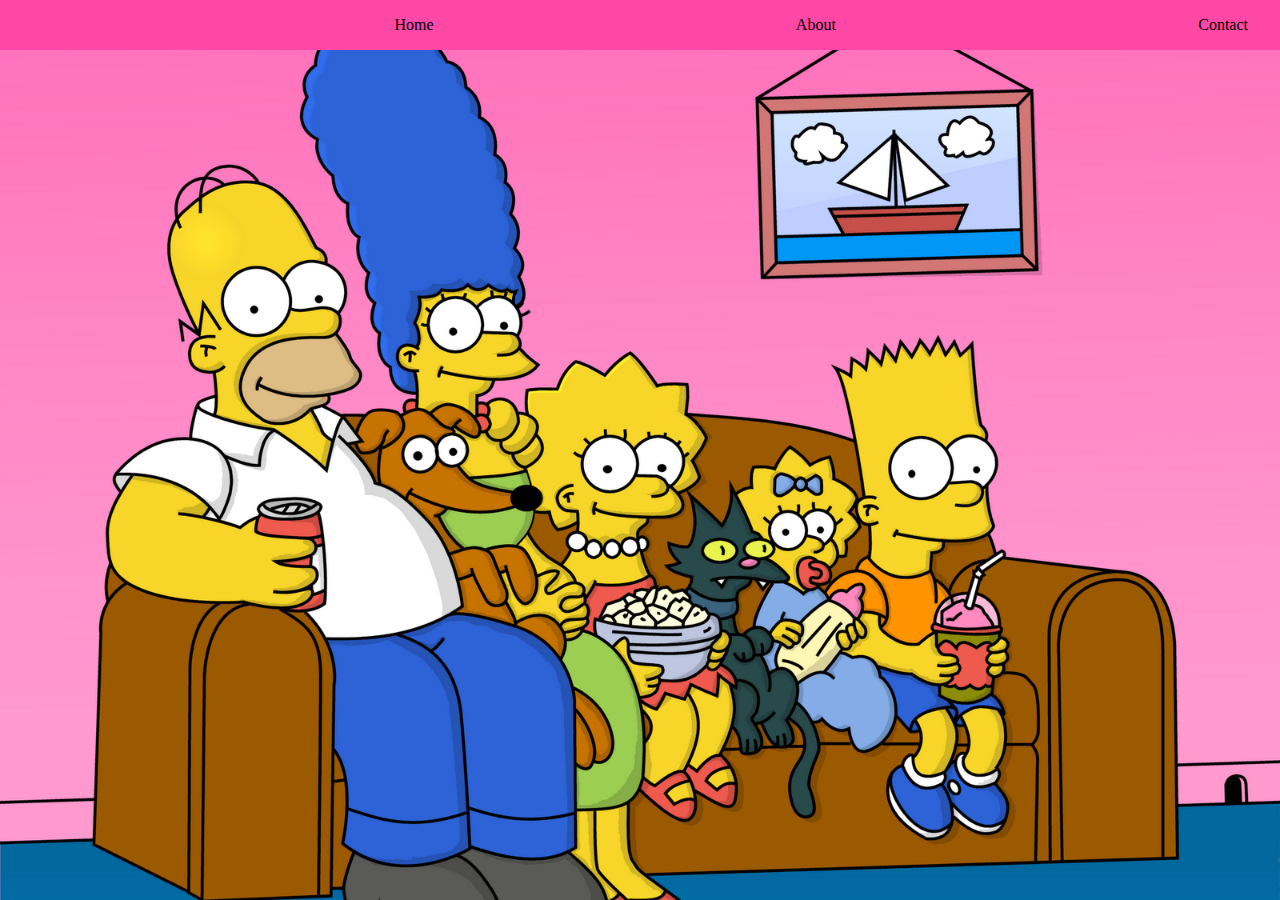
==== cat-4/contact.html @ b784fef5 "added activity" ====
<!DOCTYPE html>
<html lang="en">
<head>
    <meta charset="UTF-8">
    <meta http-equiv="X-UA-Compatible" content="IE=edge">
    <meta name="viewport" content="width=device-width, initial-scale=1.0">
    <title>Document</title>
    <title>Senpai UwU</title>
    <link rel="stylesheet" href="style.css">
    <link rel="stylesheet" href="https://cdnjs.cloudflare.com/ajax/libs/font-awesome/6.1.1/css/all.min.css" integrity="sha512-KfkfwYDsLkIlwQp6LFnl8zNdLGxu9YAA1QvwINks4PhcElQSvqcyVLLD9aMhXd13uQjoXtEKNosOWaZqXgel0g==" crossorigin="anonymous" referrerpolicy="no-referrer" />
</head>
<body>
  <header>
    <nav>
        <div class="menu-bar">
            <i class="fa-solid fa-bars"></i>
        </div>

        <a href="index.html">
            <!-- <i class="fas fa-home"></i> -->
            Home
        </a>

        <a href="about.html">About</a>

        <a href="contact.html" >
            <!-- <i class="fas fa-address-book"></i> -->
            Contact
        </a>
    </nav>
  </header>

  <main>
    
  </main>
</body>
</html>
---- cat-4/style.css ----
@import url("https://fonts.googleapis.com/css2?family=Poppins:wght@400;500;600;700;800;900&display=swap");

:root {
    --bg-clr-primary: #ff47a6;
    --bg-clr-primary-hov: bisque;
}

* {
    box-sizing:border-box;
    padding: 0px;
    margin: 0px;
}

a {
    color: inherit;
    text-decoration: none;
}

a:hover {
    /* background-color: #9C225D; */
    text-decoration: underline;
}

/* body {
    background-image: url('img/theaq.png');
    background-repeat: no-repeat;
    background-attachment: fixed;  
    background-size: cover;
    width: 200px;
    height:100vh;
   border:1px solid black;
    margin-left: 100px;
    margin-right:100px;
    margin-top:100px;
    margin-bottom: 100px;
}   */

body {
    min-height: 100vh;
    width: 100%;
    background-image: url('img/theaq.png');
    background-repeat: no-repeat;
    background-attachment: fixed;  
    background-size: cover;
}

header {
    background: var(--bg-clr-primary);
}

nav {
    display: flex;
    padding: 1rem 2rem;
    justify-content:space-between;
}

.centerer {
    display: grid;
    place-items: center;
    padding: 10px;
}

.section {
    margin: 1rem;
}

.bordered-container {
    border:1px solid black;
    padding: 3rem;
    margin: 50px 100px;
}

.text {
    background: var(--bg-clr-primary);
    padding: 1rem;
    text-align: center;
    width: 100%;
    border-radius: 50px;
}

.section a:hover {
    outline: 3px solid black;
}

.text:hover {
    background: var(--bg-clr-primary-hov);
    outline: 3px solid black;
}


.landing-screen {
    height:calc(100vh - 51px);
}

.image {
    width:30vw;
    height:auto;
}

.text-bordered {
    border:3px solid black;
    margin-bottom: 1rem;
}

.text-bar {
    border-radius: 0;
}

.my-image {
    position: absolute;
    right: 0;
    top: 15%;
    width: 20vw;
    border: 3px solid black;
}

.my-image:hover {
    width: 25vw;
    transition: width 0.5s;
    outline: 3px solid black;
}

.info-container {
    position: relative; 
    padding: 5rem;
}

.data-container {
    padding: 1rem;
    padding-top: 5rem;
    display: grid;
    place-items: center;
}
.data-group {
    display: flex;
    justify-content: space-between;
    padding: 1rem;
    width: 100%;
}

.data {
    width: 20rem;
}
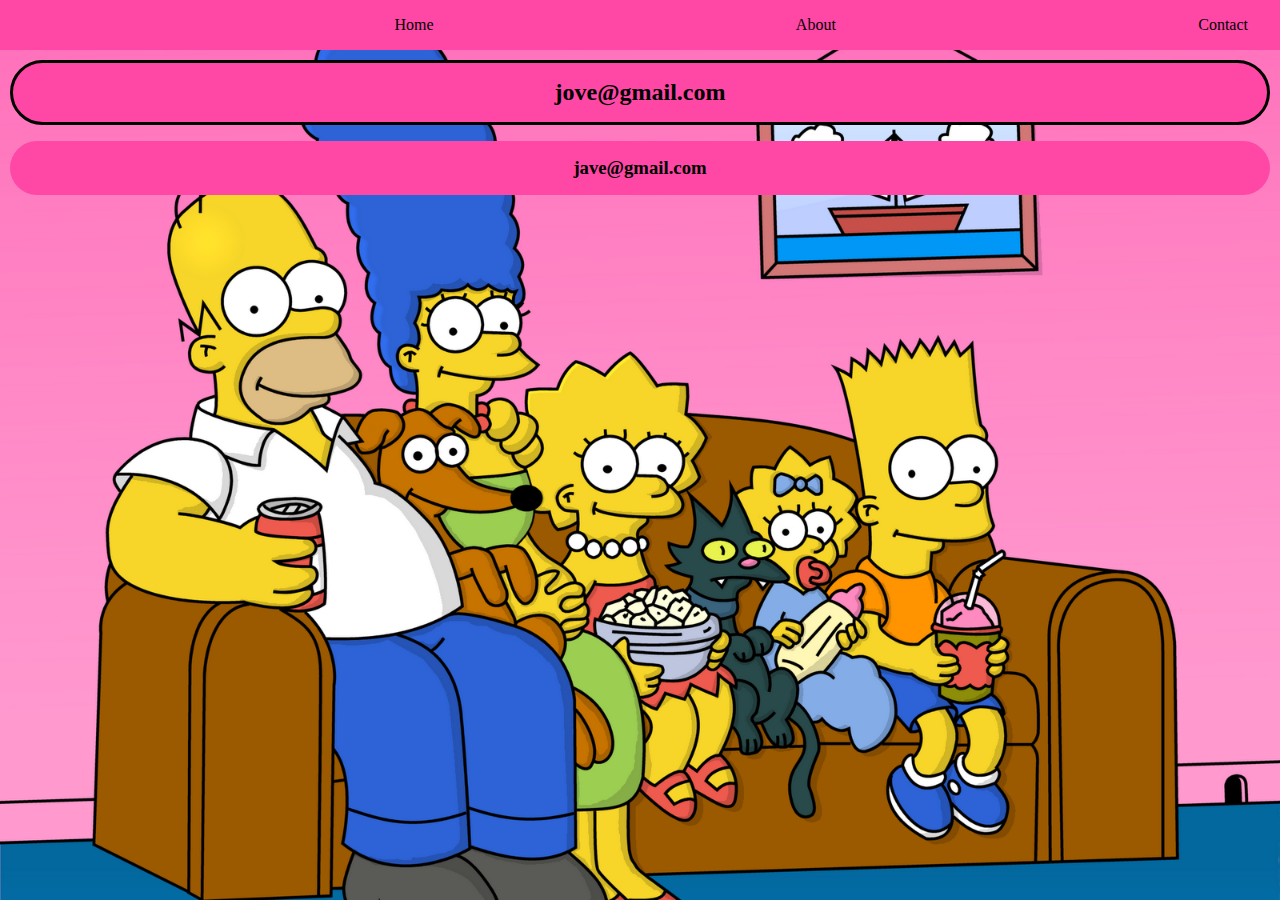
==== commit 7549823b: "addded email at contact" ====
--- a/cat-4/contact.html
+++ b/cat-4/contact.html
@@ -31,7 +31,11 @@
   </header>
 
   <main>
-    
+    <div class="section-1 centerer">
+        <h2 class="text text-bordered">jove@gmail.com</h2>
+          
+        <h3 class="text">jave@gmail.com</h3> 
+    </div>
   </main>
 </body>
 </html>